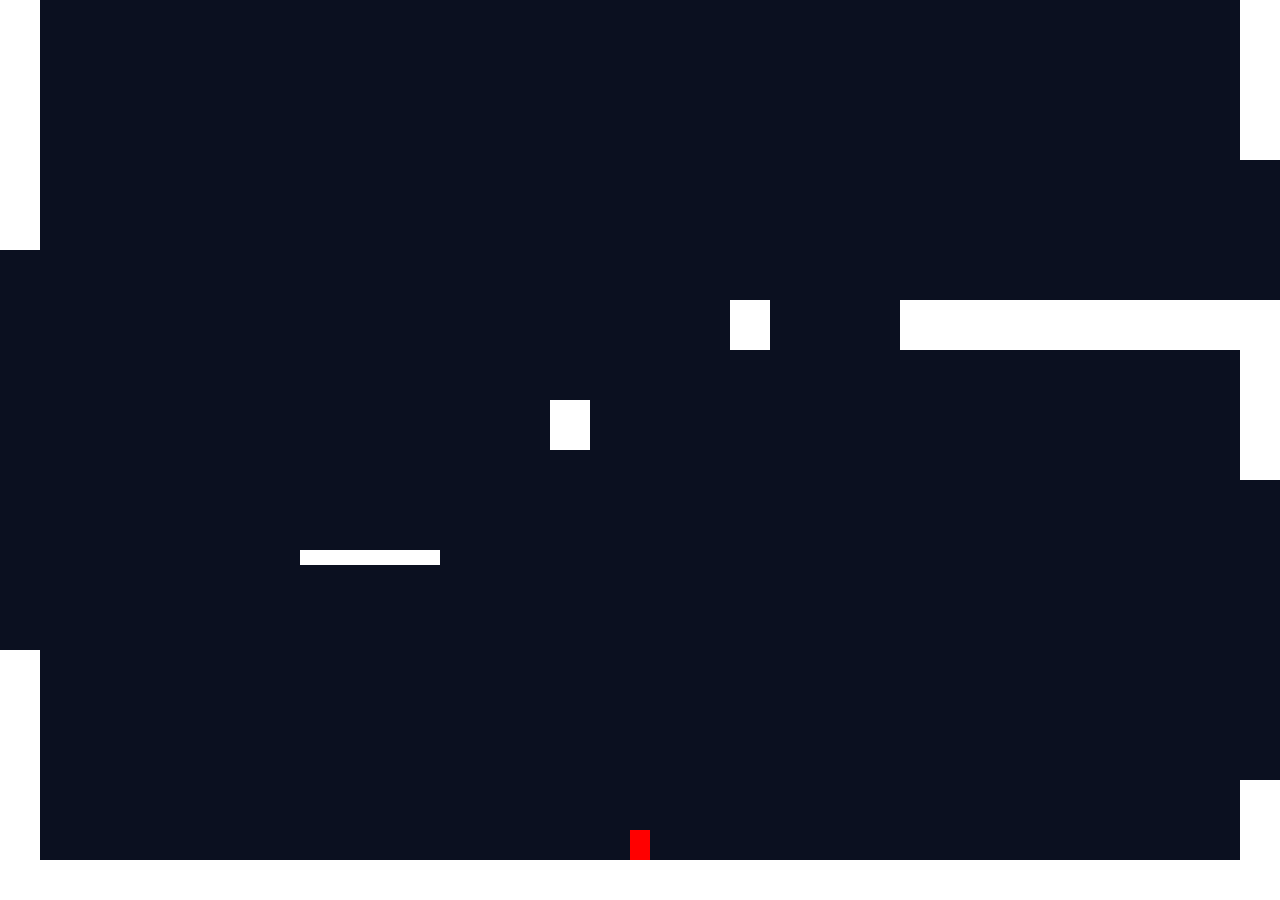
==== area3.html @ 18f4aef1 "arquivos redirecionados" ====
<!DOCTYPE html>
<html lang="pt-br">
<head>
    <meta charset="UTF-8">
    <meta name="viewport" content="width=device-width, initial-scale=1.0">
    <title>PIXFEW</title>

    <link rel="stylesheet" href="style.css">
</head>
<body>

    <div id="game-area">
        <div id="player"></div>
        <div id="floor"></div>
        <div id="platform-1"></div>
        <div id="platform-2"></div>
        <div id="platform-3"></div>
        <div id="platform-4"></div>
        <!--<div id="platform-ramp"></div>-->
        <div id="area3-wall-left-top"></div>
        <div id="area3-wall-left-bottom"></div>
        <div id="area3-wall-right-top"></div>
        <div id="area3-wall-right-middle"></div>
        <div id="area3-wall-right-bottom"></div>
    </div>
    

    <script src="script.js"></script>
</body>
</html>
---- style.css ----
header{
    text-align: left;
}
body{
    background-color: #0b1020;
    text-align: center;
    overflow: hidden;
}

.version{
    font-family: "JetBrains Mono", monospace;
    font-size: small; /*muda o tamanho da versao*/
    color: blueviolet;
}

h1{
    color: white;
    text-shadow: 0px 0px 15px rgba(77, 166, 255, 0.7);
}

.logo{
    font-family: "Cinzel", serif; /*fonte pro titulo*/
    font-size: 70px;
    color: #4da6ff;
}


/*botões*/


.button{
    background-color: blue;
    color:white;
    padding: 12px 24px; /*faz o quadradão em volta*/
    border-radius: 8px; /*arredonda os cantos*/
    text-decoration: none; /*seila, tava no gpt*/
    display: inline-block; /*faz o button:hover funcionar (serve pra animações no botão)*/
    transition: 0.3s; /*pro botao nao tomar susto*/
}
.button:hover{
    transform: scale(1.1); /*animação quando passa o mouse no botão*/
    text-shadow: 0px 0px 15px rgba(77, 166, 255, 0.7);
}

/*botões menu*/


.button-menu{
    background-color: transparent;
    width: min(300px, 80vw);
}
.menu-buttons{
    display:flex;
    flex-direction: column;
    align-items: center; /*alinhamento*/
    gap: 30px; /*cria espaço entre os botoes, assim nao precisa do <br>*/
    margin-top: 25vh; /*empurra os botões pra baixo*/
    font-size: clamp(24px, 3vw, 42px);
}

/*botões config*/

.button-config{
    background-color: transparent;
    width: 300px;
}

.config-buttons{
    display:flex;
    flex-direction: column;
    align-items: center;
    gap: 30px;
    margin-top: 25vh;
    font-size: clamp(24px, 3vw, 42px);
}

#game-area{}

#player{
    width: 20px;
    height: 30px;
    background-color: red;
    position: absolute;
    z-index: 2;
}

/*paredes*/

#wall-left{
    width: 40px;
    height: 100vh;
    background-color: white;
    position: absolute;
    left: 0;
    top: 0;
}

#wall-right-top{
    width: 40px;
    height: 250px;
    background-color: white;
    position: absolute;
    right: 0;
    top: 0;
}

#wall-right-bottom{
    width: 40px;
    height: 250px;
    background-color: white;
    position: absolute;
    right: 0;
    bottom: 0;
}

#door{
    width: 60px;
    height: 90px;
    background-color: purple;
    position: absolute;
    left: 600px;
    top: 647px;
    z-index: 1;
    border-radius: 20px 20px 0px 0px; /*ordem: top-left, top-right, bottom-right, bottom-left*/
}

/*Mensagem quando interação se torna possível*/

#interaction-popup{
    display: none;
    position: absolute;
    left: 595px;
    top: 607px;
    color: white;
    background-color: rgba(0, 0, 0, 0.6);
    padding: 8px 12px;
    border-radius: 8px;
    z-index: 3;
}

/*bloco da área da porta*/

#area2-block{
    width: 200px;
    height: 80px;
    background-color: cyan;
    position: absolute;
    left: 400px;
    top: 300px;
}

#area2-wall-left-top{
    width: 40px;
    height: 250px;
    background-color: white;
    position: absolute;
    left: 0;
    top: 0;
}

#area2-wall-left-bottom{
    width: 40px;
    height: 250px;
    background-color: white;
    position: absolute;
    left: 0;
    bottom: 0;
}

#area3-wall-left-top{
    width: 40px;
    height: 250px;
    background-color: white;
    position: absolute;
    left: 0;
    top: 0;
}

#area3-wall-left-bottom{
    width: 40px;
    height: 250px;
    background-color: white;
    position: absolute;
    left: 0;
    bottom: 0;
}

#area3-wall-right-top{
    width: 40px;
    height: 160px;
    background-color: white;
    position: absolute;
    right: 0;
    top: 0;
}

#area3-wall-right-middle{
    width: 40px;
    height: 180px;
    background-color: white;
    position: absolute;
    right: 0;
    top: 300px;
}

#area3-wall-right-bottom{
    width: 40px;
    height: 120px;
    background-color: white;
    position: absolute;
    right: 0;
    bottom: 0;
}

/*chão padrao da mesma altura em todas as telas que tem essa div*/
#floor{
    width: 100vw;
    height: 40px;
    background-color: white;
    position: absolute;
    left: 0;
    bottom: 0;
}

/*plataformas suspensas na area 3*/
#platform-1{
    width: 140px; /*largura*/
    height: 15px; /*altura*/
    background-color: white;
    position: absolute;
    left: 300px; /*quanto menor mais perto*/
    top: 550px; /*quanto menor mais perto*/
}

#platform-2{
    width: 40px;
    height: 50px;
    background-color: white;
    position: absolute;
    left: 550px;
    top: 400px;
}

#platform-3{
    width: 40px;
    height: 50px;
    background-color: white;
    position: absolute;
    left: 730px;
    top: 300px;
}

#platform-4{
    width: 500px;
    height: 50px;
    background-color: white;
    position: absolute;
    left: 900px;
    top: 300px;
}

/*plataforma de tijegla*/
#platform-t{
    width: 220px;
    height: 40px;
    background-color: white;
    position: absolute;
    left: 500px;
    top: 220px;
    border-radius: 50px 50px 15px 15px;
}

/*plataforma inclinada*/
#platform-ramp{
    width: 200px;
    height: 30px;
    background-color: white;
    position: absolute;
    left: 400px;
    top: 300px;

    transform: rotate(-20deg);
}

#floor-left{
    width: 45vw;
    height: 40px;
    background-color: white;
    position: absolute;
    left: 0;
    bottom: 0;
}

#floor-right{
    width: 45vw;
    height: 40px;
    background-color: white;
    position: absolute;
    right: 0;
    bottom: 0;
}

/*fragmento de memoria*/
#memory-fragment{
    width: 25px;
    height: 25px;
    background-color: cyan;
    position: absolute;
    left: 600px;
    top: 500px;
    border-radius: 50%;
}

#memory-popup{
    display: none;
    position: absolute;
    top: 40px;
    right: 20px;

    color: white;
    background-color: rgba(0, 0, 0, 0.6);

    padding: 10px 14px;
    border-radius: 8px;

    z-index: 5;

    opacity: 0;
}

@keyframes popupMemory{

    0%{
        opacity: 0;
        transform: translateY(20px);
    }

    20%{
        opacity: 1;
        transform: translateY(0px);
    }

    80%{
        opacity: 1;
        transform: translateY(-10px);
    }

    100%{
        opacity: 0;
        transform: translateY(-20px);
    }

}

#damage-obstacle{
    width: 80px;
    height: 30px;
    background-color: crimson;
    position: absolute;
    left: 400px;
    top: 560px;
}

#damage-popup{
    display: none;
    position: absolute;
    top: 80px;
    right: 20px;

    color: white;
    background-color: rgba(120, 0, 0, 0.7);

    padding: 10px 14px;
    border-radius: 8px;

    z-index: 5;
}

/*jato de vento*/
#wind-zone{
    width: 90px;
    height: 260px;
    background-color: rgba(120, 220, 255, 0.35);
    position: absolute;
    right: 180px;
    bottom: 40px;
    border-radius: 40px 40px 0px 0px;
}

/*plataforma que cai*/
#falling-platform{
    width: 160px;
    height: 25px;
    background-color: orange;
    position: absolute;
    left: 350px;
    top: 420px;
}

/* teste casa*/
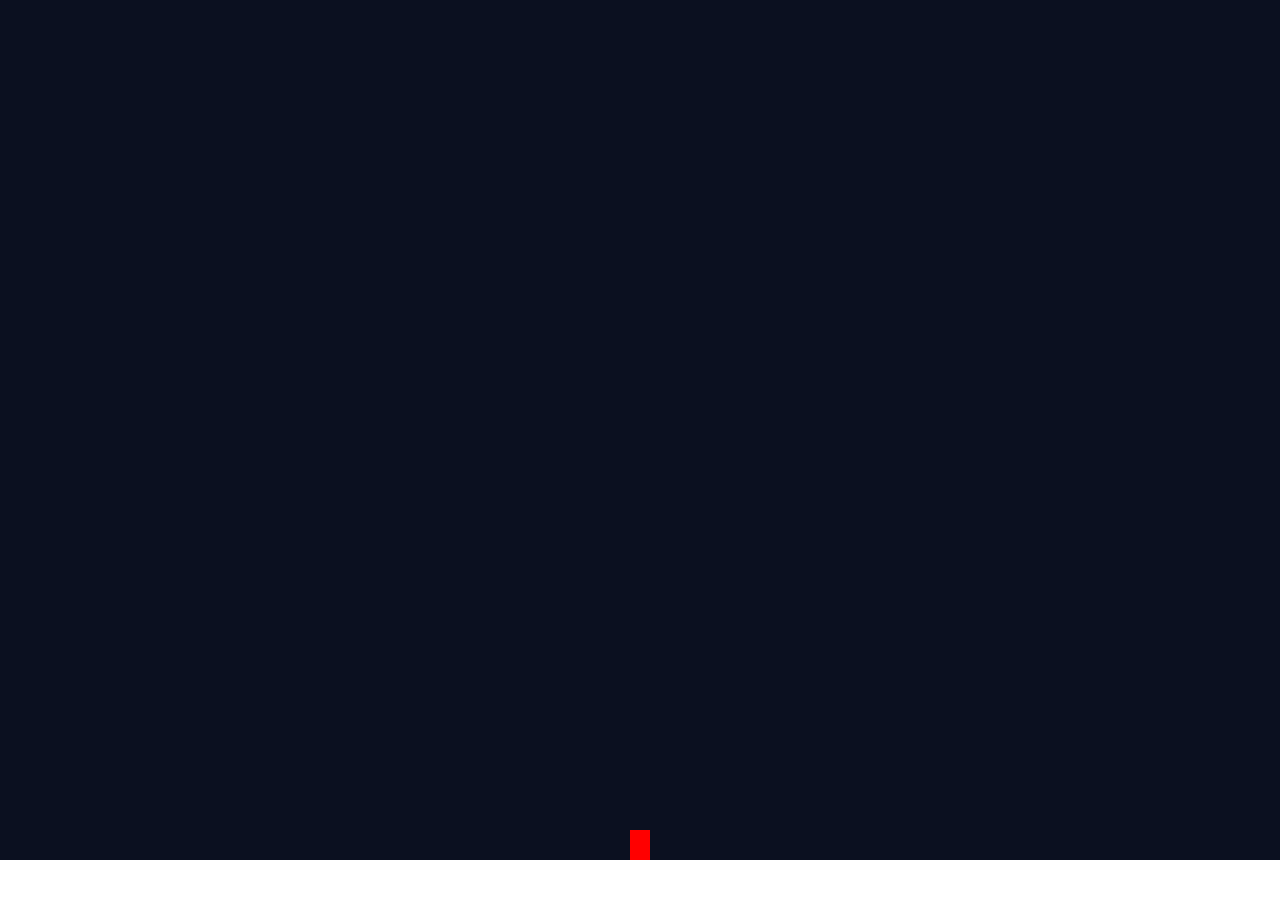
==== commit 50b95c2b: "continuação" ====
--- a/area3.html
+++ b/area3.html
@@ -16,7 +16,6 @@
         <div id="platform-2"></div>
         <div id="platform-3"></div>
         <div id="platform-4"></div>
-        <!--<div id="platform-ramp"></div>-->
         <div id="area3-wall-left-top"></div>
         <div id="area3-wall-left-bottom"></div>
         <div id="area3-wall-right-top"></div>
--- a/style.css
+++ b/style.css
@@ -26,8 +26,6 @@
 
 
 /*botões*/
-
-
 .button{
     background-color: blue;
     color:white;
@@ -43,8 +41,6 @@
 }
 
 /*botões menu*/
-
-
 .button-menu{
     background-color: transparent;
     width: min(300px, 80vw);
@@ -59,7 +55,6 @@
 }
 
 /*botões config*/
-
 .button-config{
     background-color: transparent;
     width: 300px;
@@ -85,7 +80,6 @@
 }
 
 /*paredes*/
-
 #wall-left{
     width: 40px;
     height: 100vh;
@@ -118,19 +112,18 @@
     height: 90px;
     background-color: purple;
     position: absolute;
-    left: 600px;
-    top: 647px;
+    left: calc(50vw - 30px);
+    bottom: 40px;
     z-index: 1;
     border-radius: 20px 20px 0px 0px; /*ordem: top-left, top-right, bottom-right, bottom-left*/
 }
 
 /*Mensagem quando interação se torna possível*/
-
 #interaction-popup{
     display: none;
     position: absolute;
-    left: 595px;
-    top: 607px;
+    left: calc(50vw - 35px);
+    bottom: 135px;
     color: white;
     background-color: rgba(0, 0, 0, 0.6);
     padding: 8px 12px;
@@ -139,7 +132,6 @@
 }
 
 /*bloco da área da porta*/
-
 #area2-block{
     width: 200px;
     height: 80px;
@@ -147,6 +139,8 @@
     position: absolute;
     left: 400px;
     top: 300px;
+
+    display: none;
 }
 
 #area2-wall-left-top{
@@ -174,6 +168,7 @@
     position: absolute;
     left: 0;
     top: 0;
+    display: none;
 }
 
 #area3-wall-left-bottom{
@@ -183,6 +178,7 @@
     position: absolute;
     left: 0;
     bottom: 0;
+    display: none;
 }
 
 #area3-wall-right-top{
@@ -192,6 +188,7 @@
     position: absolute;
     right: 0;
     top: 0;
+    display: none;
 }
 
 #area3-wall-right-middle{
@@ -201,6 +198,7 @@
     position: absolute;
     right: 0;
     top: 300px;
+    display: none;
 }
 
 #area3-wall-right-bottom{
@@ -209,6 +207,43 @@
     background-color: white;
     position: absolute;
     right: 0;
+    bottom: 0;
+    display: none;
+}
+
+#area4-wall-left-top{
+    width: 40px;
+    height: 250px;
+    background-color: white;
+    position: absolute;
+    left: 0;
+    top: 0;
+}
+
+#area4-wall-left-bottom{
+    width: 40px;
+    height: 250px;
+    background-color: white;
+    position: absolute;
+    left: 0;
+    bottom: 0;
+}
+
+#area5-wall-left-top{
+    width: 40px;
+    height: 250px;
+    background-color: white;
+    position: absolute;
+    left: 0;
+    top: 0;
+}
+
+#area5-wall-left-bottom{
+    width: 40px;
+    height: 250px;
+    background-color: white;
+    position: absolute;
+    left: 0;
     bottom: 0;
 }
 
@@ -230,6 +265,7 @@
     position: absolute;
     left: 300px; /*quanto menor mais perto*/
     top: 550px; /*quanto menor mais perto*/
+    display: none;
 }
 
 #platform-2{
@@ -239,6 +275,7 @@
     position: absolute;
     left: 550px;
     top: 400px;
+    display: none;
 }
 
 #platform-3{
@@ -248,6 +285,7 @@
     position: absolute;
     left: 730px;
     top: 300px;
+    display: none;
 }
 
 #platform-4{
@@ -257,6 +295,7 @@
     position: absolute;
     left: 900px;
     top: 300px;
+    display: none;
 }
 
 /*plataforma de tijegla*/
@@ -397,4 +436,22 @@
     top: 420px;
 }
 
-/* teste casa*/+#room2-wall-left-top{
+    display: none;
+    width: 40px;
+    height: 250px;
+    background-color: white;
+    position: absolute;
+    left: 0;
+    top: 0;
+}
+
+#room2-wall-left-bottom{
+    display: none;
+    width: 40px;
+    height: 250px;
+    background-color: white;
+    position: absolute;
+    left: 0;
+    bottom: 0;
+}
